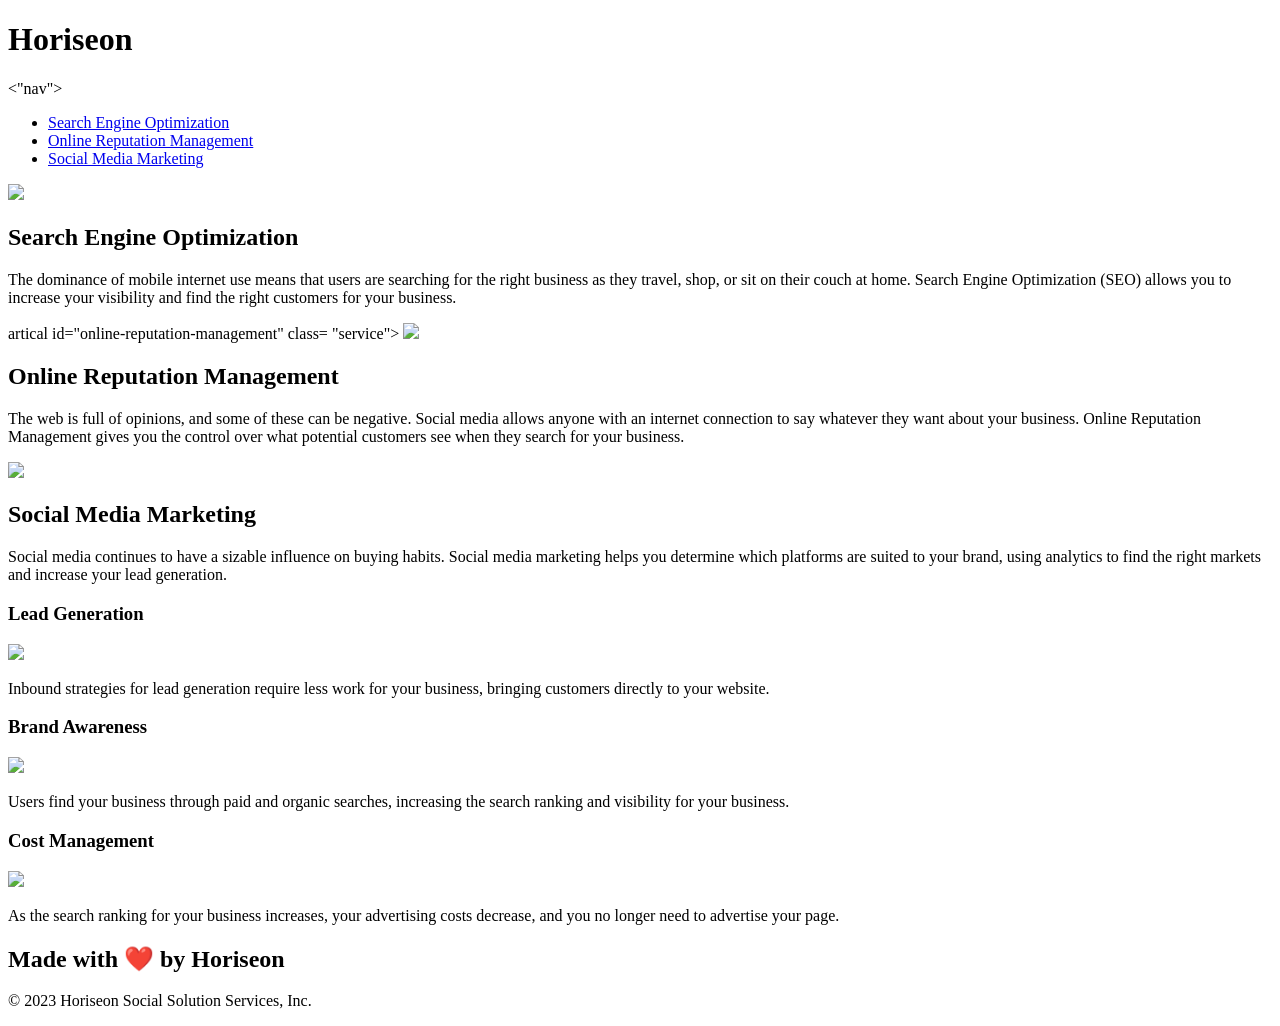
==== index.html @ a5fdb5be "delete extra docs" ====
<!DOCTYPE html>
<html lang="en-us">

<head>
    <meta charset="UTF-8" />
    <link rel="stylesheet" href="./assets/css/style.css">
    <title>Horiseon</title>
    <!--Added compay name to header-->
</head>

<body> 
    <!--change tag Header?-->
    <header>
        <h1>Hori<span class="seo">seo</span>n</h1>
        <"nav"> <!--change tag to nav for navigation-->
            <ul>
                <li>
                    <a href="#search-engine-optimization">Search Engine Optimization</a>
                </li>
                
                <li>
                    <a href="#online-reputation-management">Online Reputation Management</a>
                </li>
                <li>
                    <a href="#social-media-marketing">Social Media Marketing</a>
                </li>
            </ul>
        </nav>
    </header>
    <!-- Header image for background -->
    <figure class="hero"
            role="img"
            label="digital markert meeting">
        </figure>

        <!-- Main Services --> 
    <header class="content">
        <section class="service"
        artical id="search-engine-optimization" class="service">
            <img src="./assets/images/search-engine-optimization.jpg" class="float-left" />
            <h2>Search Engine Optimization</h2>
            <p>
                The dominance of mobile internet use means that users are searching for the right business as they travel, shop, or sit on their couch at home. Search Engine Optimization (SEO) allows you to increase your visibility and find the right customers for your business.
            </p>
        </header>
        <section class= "service">
       artical id="online-reputation-management" class= "service">
            <img src="./assets/images/online-reputation-management.jpg" class="float-right" />
            <h2>Online Reputation Management</h2>
            <p>
                The web is full of opinions, and some of these can be negative. Social media allows anyone with an internet connection to say whatever they want about your business. Online Reputation Management gives you the control over what potential customers see when they search for your business.
            </p>
        </header>
        <div id="social-media-marketing" class="social-media-marketing">
            <img src="./assets/images/social-media-marketing.jpg" class="float-left" />
            <h2>Social Media Marketing</h2>
            <p>
                Social media continues to have a sizable influence on buying habits. Social media marketing helps you determine which platforms are suited to your brand, using analytics to find the right markets and increase your lead generation.
            </p>
        </div>
    </div>
    <div class="benefits">
        <div class="benefit-lead">
            <h3>Lead Generation</h3>
            <img src="./assets/images/lead-generation.png" />
            <p>
                Inbound strategies for lead generation require less work for your business, bringing customers directly to your website.
            </p>
        </div>
        <div class="benefit-brand">
            <h3>Brand Awareness</h3>
            <img src="./assets/images/brand-awareness.png" />
            <p>
                Users find your business through paid and organic searches, increasing the search ranking and visibility for your business.
            </p>
        </div>
        <div class="benefit-cost">
            <h3>Cost Management</h3>
            <img src="./assets/images/cost-management.png" />
            <p>
                As the search ranking for your business increases, your advertising costs decrease, and you no longer need to advertise your page.
            </p>
        </div>
    </div>
    <div class="footer">
        <h2>Made with ❤️️ by Horiseon</h2>
        <p>
            &copy; 2023 Horiseon Social Solution Services, Inc.
        </p>
    </div>
</body>

</html>
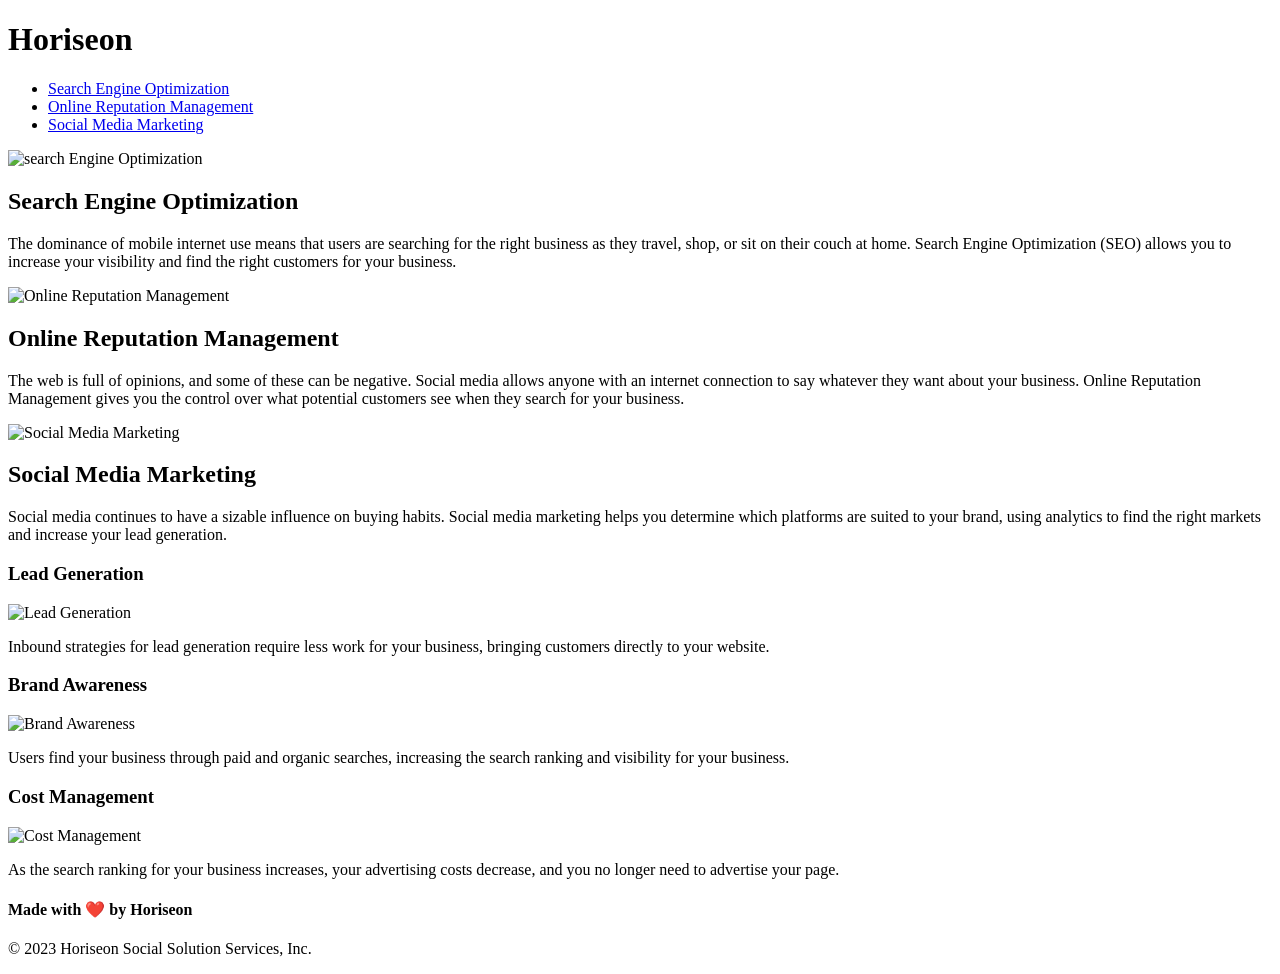
==== commit 115f5e4c: "corrected major error" ====
--- a/index.html
+++ b/index.html
@@ -4,90 +4,83 @@
 <head>
     <meta charset="UTF-8" />
     <link rel="stylesheet" href="./assets/css/style.css">
-    <title>Horiseon</title>
-    <!--Added compay name to header-->
+    <title>Horiseon Webpage</title>
+    <link href=".assets/css/style.css" rel="stylesheet">
 </head>
+<!--ADDED WEBSITE NAME -->
+<body>
+<!-- RENAMED TO HEADER --> 
+    <Header class="header">
+        <h1>Hori<span class="seo">seo</span>n</h1>
+<!--added navigation tag -->
+        <nav> 
+            <ul>
+                <li> <a href="#search-engine-optimization">Search Engine Optimization</a> </li>              
+                <li> <a href="#online-reputation-management">Online Reputation Management</a> </li>
+                <li> <a href="#social-media-marketing">Social Media Marketing</a> </li>
+            </ul>
+        </nav> 
 
-<body> 
-    <!--change tag Header?-->
-    <header>
-        <h1>Hori<span class="seo">seo</span>n</h1>
-        <"nav"> <!--change tag to nav for navigation-->
-            <ul>
-                <li>
-                    <a href="#search-engine-optimization">Search Engine Optimization</a>
-                </li>
-                
-                <li>
-                    <a href="#online-reputation-management">Online Reputation Management</a>
-                </li>
-                <li>
-                    <a href="#social-media-marketing">Social Media Marketing</a>
-                </li>
-            </ul>
-        </nav>
-    </header>
-    <!-- Header image for background -->
-    <figure class="hero"
-            role="img"
-            label="digital markert meeting">
-        </figure>
-
-        <!-- Main Services --> 
-    <header class="content">
-        <section class="service"
-        artical id="search-engine-optimization" class="service">
-            <img src="./assets/images/search-engine-optimization.jpg" class="float-left" />
+    </Header>   
+    <section class="hero"></section> 
+<!-- RENAMED TO MAIN FOLLOWING SIMANTIC STRUCTURE -->
+    <main class="content"> 
+<!-- Renamed to Main and fixed link by adding id and class tag for search engin optimization -->
+        <main id="search-engine-optimization" class="search-engine-optimization"> 
+            <img src="./assets/images/search-engine-optimization.jpg" class="float-left" alt="search Engine Optimization" />
             <h2>Search Engine Optimization</h2>
             <p>
                 The dominance of mobile internet use means that users are searching for the right business as they travel, shop, or sit on their couch at home. Search Engine Optimization (SEO) allows you to increase your visibility and find the right customers for your business.
             </p>
-        </header>
-        <section class= "service">
-       artical id="online-reputation-management" class= "service">
-            <img src="./assets/images/online-reputation-management.jpg" class="float-right" />
+        </main> 
+
+        <main id="online-reputation-management" class="online-reputation-management">
+            <img src="./assets/images/online-reputation-management.jpg" class="float-right" alt="Online Reputation Management"/>
             <h2>Online Reputation Management</h2>
             <p>
                 The web is full of opinions, and some of these can be negative. Social media allows anyone with an internet connection to say whatever they want about your business. Online Reputation Management gives you the control over what potential customers see when they search for your business.
             </p>
-        </header>
-        <div id="social-media-marketing" class="social-media-marketing">
-            <img src="./assets/images/social-media-marketing.jpg" class="float-left" />
+        </main>
+
+        <main id="social-media-marketing" class="social-media-marketing">
+            <img src="./assets/images/social-media-marketing.jpg" class="float-left" alt="Social Media Marketing" />
             <h2>Social Media Marketing</h2>
             <p>
                 Social media continues to have a sizable influence on buying habits. Social media marketing helps you determine which platforms are suited to your brand, using analytics to find the right markets and increase your lead generation.
             </p>
-        </div>
-    </div>
-    <div class="benefits">
-        <div class="benefit-lead">
+        </main>
+    </main>
+<!-- RENAMED TO ARTICLE FOLLOWING SIMANTIC STRUCTURE -->
+    <article class="benefits">
+        <article class="benefit-lead">
             <h3>Lead Generation</h3>
-            <img src="./assets/images/lead-generation.png" />
+            <img src="./assets/images/lead-generation.png" alt="Lead Generation"/>
             <p>
                 Inbound strategies for lead generation require less work for your business, bringing customers directly to your website.
             </p>
-        </div>
-        <div class="benefit-brand">
+        </article>
+        <article class="benefit-brand">
             <h3>Brand Awareness</h3>
-            <img src="./assets/images/brand-awareness.png" />
+            <img src="./assets/images/brand-awareness.png"  alt="Brand Awareness"/>
             <p>
                 Users find your business through paid and organic searches, increasing the search ranking and visibility for your business.
             </p>
-        </div>
-        <div class="benefit-cost">
+        </article>
+        <article class="benefit-cost">
             <h3>Cost Management</h3>
-            <img src="./assets/images/cost-management.png" />
+            <img src="./assets/images/cost-management.png"  alt="Cost Management"/>
             <p>
                 As the search ranking for your business increases, your advertising costs decrease, and you no longer need to advertise your page.
             </p>
-        </div>
-    </div>
-    <div class="footer">
-        <h2>Made with ❤️️ by Horiseon</h2>
+        </article>
+    </article>
+<!-- RENAMED TO FOOTER FOLLOWING SIMANTIC STRUCTURE -->
+    <footer class="footer"> 
+        <h4>Made with ❤️️ by Horiseon</h4>
         <p>
             &copy; 2023 Horiseon Social Solution Services, Inc.
         </p>
-    </div>
+    </footer> 
 </body>
 
-</html>
+</html>
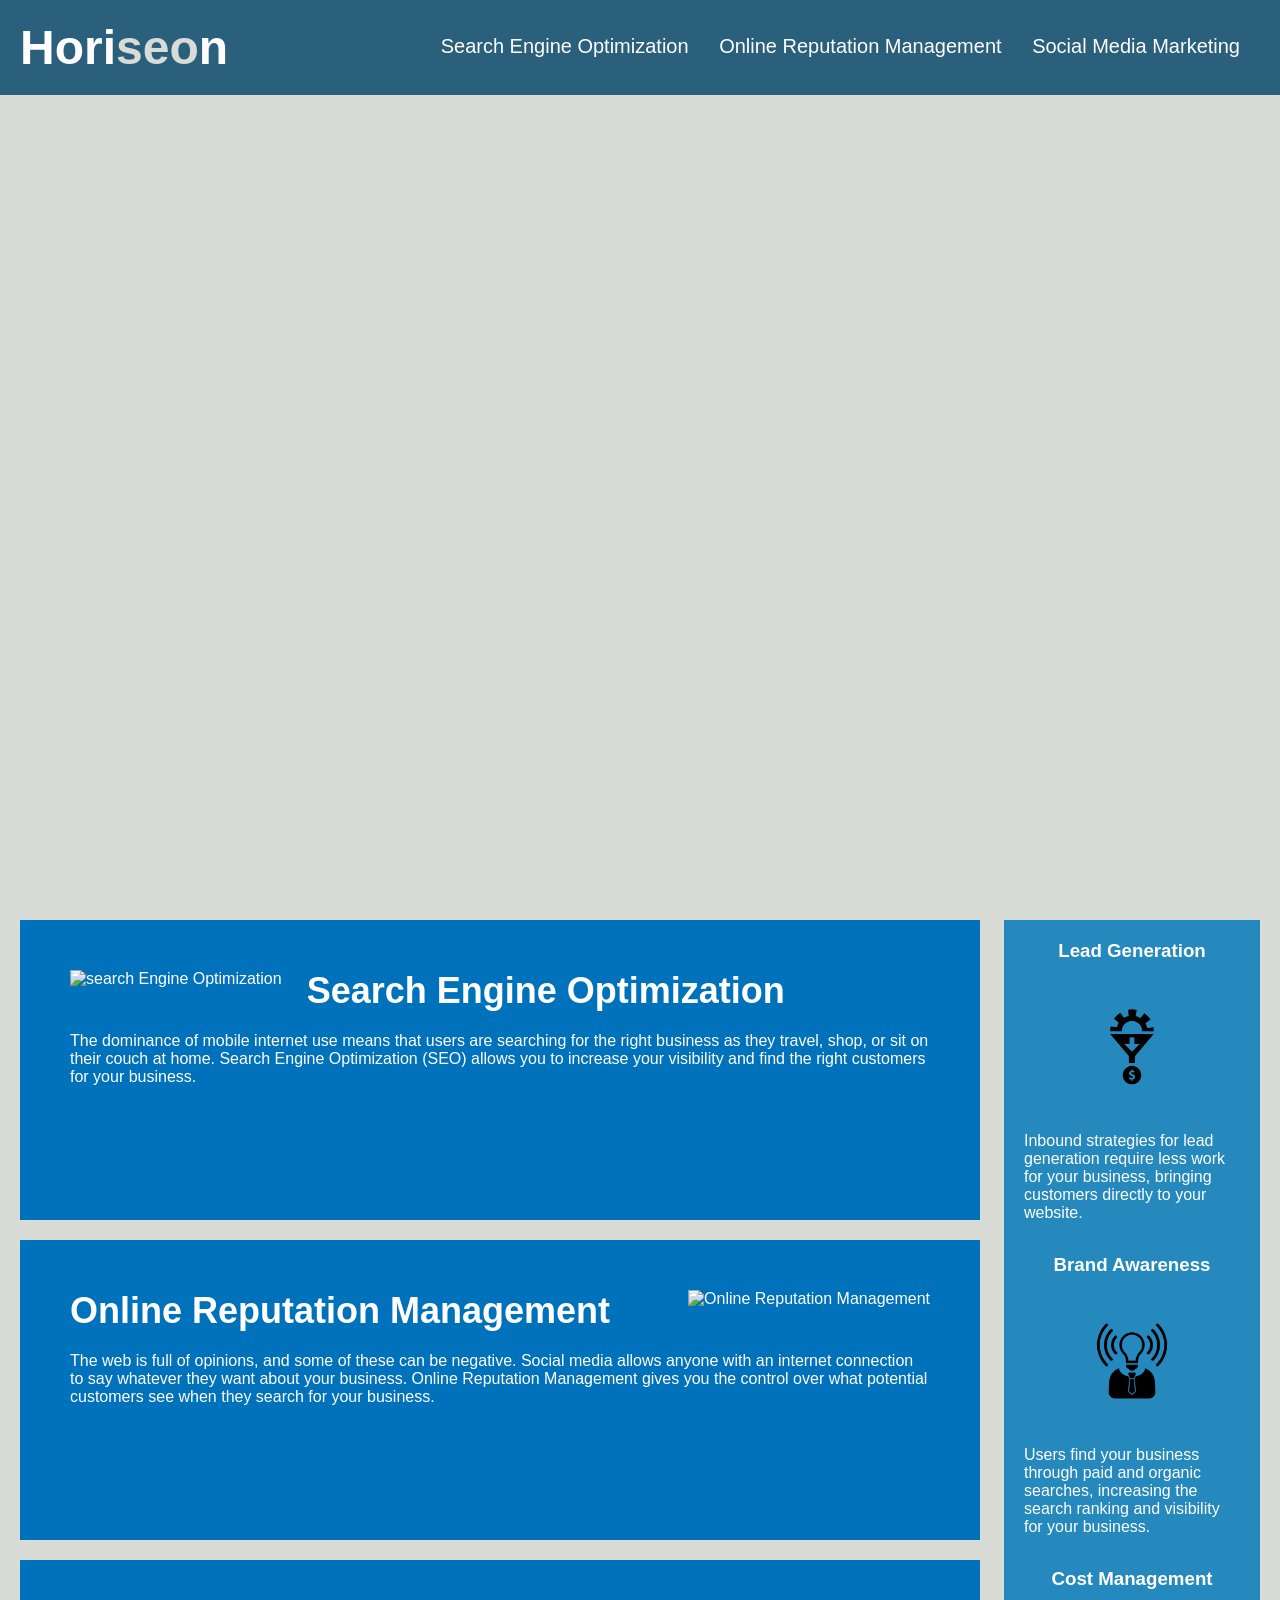
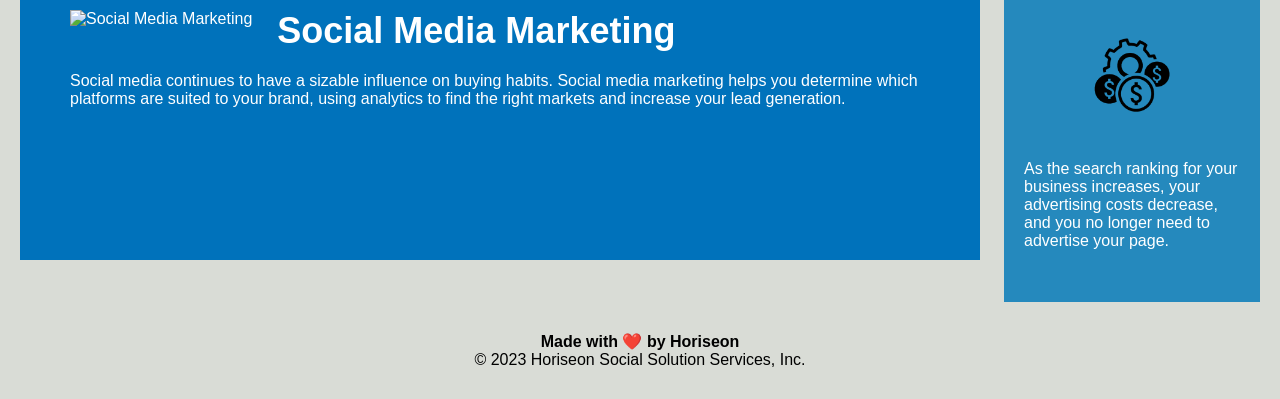
==== commit 47bc1893: "changes to assets code" ====
--- a/index.html
+++ b/index.html
@@ -3,9 +3,9 @@
 
 <head>
     <meta charset="UTF-8" />
-    <link rel="stylesheet" href="./assets/css/style.css">
+    <link rel="stylesheet" href="Assets/css/style.css"/>
     <title>Horiseon Webpage</title>
-    <link href=".assets/css/style.css" rel="stylesheet">
+   
 </head>
 <!--ADDED WEBSITE NAME -->
 <body>
@@ -25,9 +25,9 @@
     <section class="hero"></section> 
 <!-- RENAMED TO MAIN FOLLOWING SIMANTIC STRUCTURE -->
     <main class="content"> 
-<!-- Renamed to Main and fixed link by adding id and class tag for search engin optimization -->
+<!-- Renamed to Main and fixed link by adding id and class tag for search engine optimization -->
         <main id="search-engine-optimization" class="search-engine-optimization"> 
-            <img src="./assets/images/search-engine-optimization.jpg" class="float-left" alt="search Engine Optimization" />
+            <img src="Assets/images/search-engine-optimization.jpg" class="float-left" alt="search Engine Optimization" />
             <h2>Search Engine Optimization</h2>
             <p>
                 The dominance of mobile internet use means that users are searching for the right business as they travel, shop, or sit on their couch at home. Search Engine Optimization (SEO) allows you to increase your visibility and find the right customers for your business.
@@ -35,7 +35,7 @@
         </main> 
 
         <main id="online-reputation-management" class="online-reputation-management">
-            <img src="./assets/images/online-reputation-management.jpg" class="float-right" alt="Online Reputation Management"/>
+            <img src="Assets/images/online-reputation-management.jpg" class="float-right" alt="Online Reputation Management"/>
             <h2>Online Reputation Management</h2>
             <p>
                 The web is full of opinions, and some of these can be negative. Social media allows anyone with an internet connection to say whatever they want about your business. Online Reputation Management gives you the control over what potential customers see when they search for your business.
@@ -43,7 +43,7 @@
         </main>
 
         <main id="social-media-marketing" class="social-media-marketing">
-            <img src="./assets/images/social-media-marketing.jpg" class="float-left" alt="Social Media Marketing" />
+            <img src="Assets/images/social-media-marketing.jpg" class="float-left" alt="Social Media Marketing" />
             <h2>Social Media Marketing</h2>
             <p>
                 Social media continues to have a sizable influence on buying habits. Social media marketing helps you determine which platforms are suited to your brand, using analytics to find the right markets and increase your lead generation.
@@ -54,21 +54,21 @@
     <article class="benefits">
         <article class="benefit-lead">
             <h3>Lead Generation</h3>
-            <img src="./assets/images/lead-generation.png" alt="Lead Generation"/>
+            <img src="Assets/images/lead-generation.png" alt="Lead Generation"/>
             <p>
                 Inbound strategies for lead generation require less work for your business, bringing customers directly to your website.
             </p>
         </article>
         <article class="benefit-brand">
             <h3>Brand Awareness</h3>
-            <img src="./assets/images/brand-awareness.png"  alt="Brand Awareness"/>
+            <img src="Assets/images/brand-awareness.png"  alt="Brand Awareness"/>
             <p>
                 Users find your business through paid and organic searches, increasing the search ranking and visibility for your business.
             </p>
         </article>
         <article class="benefit-cost">
             <h3>Cost Management</h3>
-            <img src="./assets/images/cost-management.png"  alt="Cost Management"/>
+            <img src="Assets/images/cost-management.png" alt="Cost Management"/>
             <p>
                 As the search ranking for your business increases, your advertising costs decrease, and you no longer need to advertise your page.
             </p>
--- a/Assets/css/style.css
+++ b/Assets/css/style.css
@@ -0,0 +1,134 @@
+* {
+    box-sizing: border-box;
+    padding: 0;
+    margin: 0;
+}
+body {
+    background-color: #d9dcd6;
+}
+.header {
+    padding: 20px;
+    font-family: 'Trebuchet MS', 'Lucida Sans Unicode', 'Lucida Grande', 'Lucida Sans', Arial, sans-serif;
+    background-color: #2a607c;
+    color: #ffffff;
+}
+.header h1 {
+    display: inline-block;
+    font-size: 48px;
+}
+.header h1 .seo {
+    color: #d9dcd6;
+}
+ /* RENAMED NAVIGATION ELEMENTS */
+.header nav {
+    padding-top: 15px;
+    margin-right: 20px;
+    float: right;
+    font-family: 'Gill Sans', 'Gill Sans MT', Calibri, 'Trebuchet MS', sans-serif;
+    font-size: 20px;
+}
+.header nav ul {
+    list-style-type: none;
+}
+.header nav ul li {
+    display: inline-block;
+    margin-left: 25px;
+}
+a {
+    color: #ffffff;
+    text-decoration: none;
+}
+
+p {
+    font-size: 16px;
+}
+.hero {
+    height: 800px;
+    width: 100%;
+    margin-bottom: 25px;
+    background-image: url("../images/digital-marketing-meeting.jpg");
+    background-size: cover;
+    background-position: center;
+}
+.float-left {
+    float: left;
+    margin-right: 25px;
+}
+
+.float-right {
+    float: right;
+    margin-left: 25px;
+}
+.content {
+    width: 75%;
+    display: inline-block;
+    margin-left: 20px;
+}
+/* BENEFITS STYLE*/
+.benefits {
+    margin-right: 20px;
+    padding: 20px;
+    clear: both;
+    float: right;
+    width: 20%;
+    height: 100%;
+    font-family: 'Gill Sans', 'Gill Sans MT', Calibri, 'Trebuchet MS', sans-serif;
+    background-color: #2589bd;
+}
+
+.benefit-lead,
+.benefit-brand,
+.benefit-cost {
+    margin-bottom: 32px;
+    color: #ffffff;
+}
+
+.benefit-lead h3,
+.benefit-brand h3,
+.benefit-cost h3 {
+    margin-bottom: 10px;
+    text-align: center;
+}
+
+.benefit-lead img,
+.benefit-brand img,
+.benefit-cost img {
+    display: block;
+    margin: 10px auto;
+    max-width: 150px;
+
+}
+/* SERVICE STYLE*/
+.search-engine-optimization,
+.online-reputation-management,
+.social-media-marketing {
+    margin-bottom: 20px;
+    padding: 50px;
+    height: 300px;
+    font-family: 'Gill Sans', 'Gill Sans MT', Calibri, 'Trebuchet MS', sans-serif;
+    background-color: #0072bb;
+    color: #ffffff;
+
+}
+.search-engine-optimization img,
+.online-reputation-management img,
+.social-media-marketing img {
+    max-height: 200px;
+
+}
+.search-engine-optimization h2,
+.online-reputation-management h2,
+.social-media-marketing h2 {
+    margin-bottom: 20px;
+    font-size: 36px;
+
+}
+.footer {
+    padding: 30px;
+    clear: both;
+    font-family: 'Trebuchet MS', 'Lucida Sans Unicode', 'Lucida Grande', 'Lucida Sans', Arial, sans-serif;
+    text-align: center;
+}
+.footer h2 {
+    font-size: 20px;
+}
